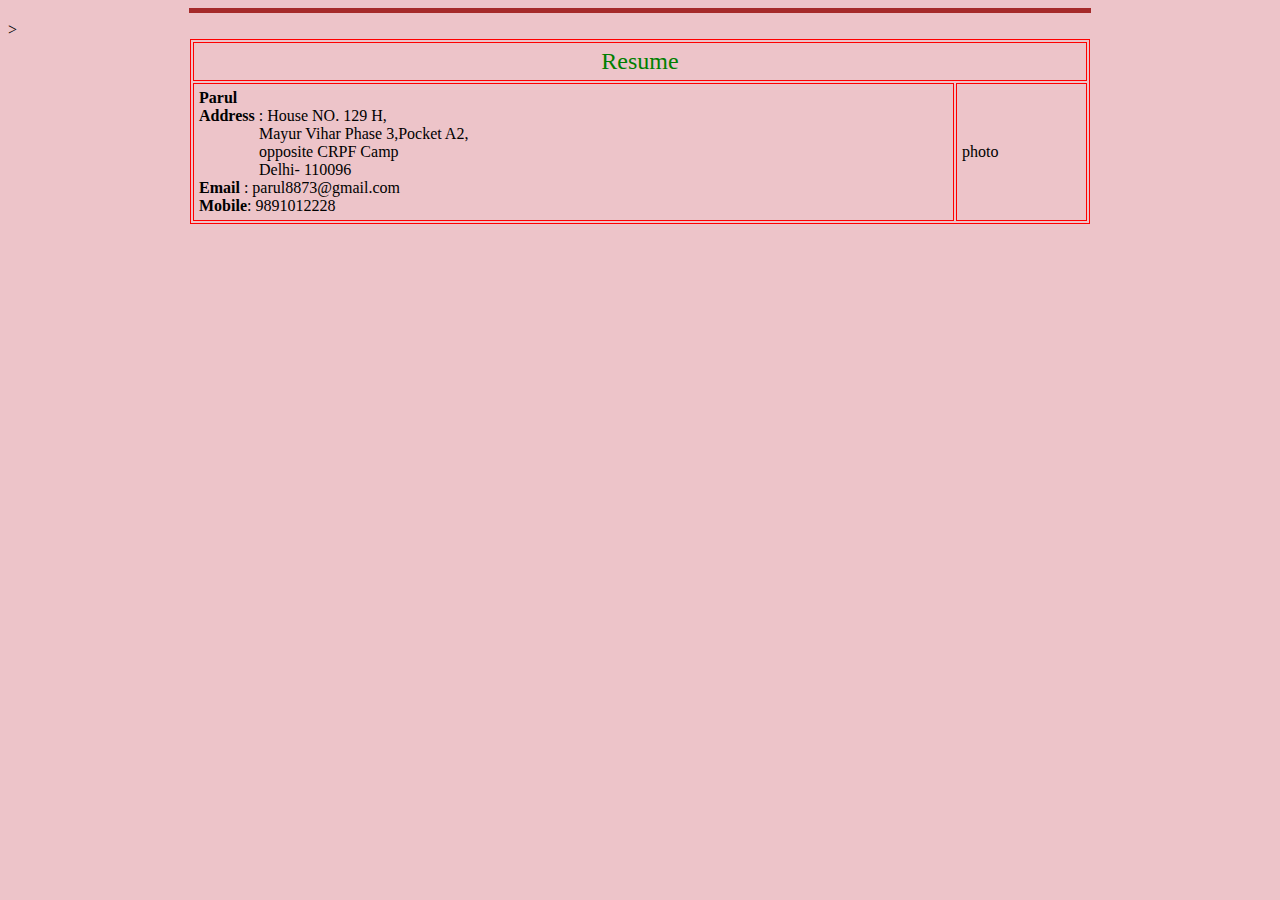
==== index.html @ 41558fc5 "Add files via upload" ====
<!DOCTYPE html>
<html lang="en">

<head>
  <meta charset="UTF-8">
  <meta http-equiv="X-UA-Compatible" content="IE=edge">
  <meta name="viewport" content="width=device-width, initial-scale=1.0">
  <title>My Resume</title>
  <link rel="icon" type="image/x-icon" href="favicon.png">
</head>

<body bgcolor="#edc4c9 ">
  <hr width="900" size="5" color="Brown">
  <!-- Personal Dtails -->
  <TAble width="900" border="1" bordercolor="red" cellpadding="5" align="center" >>
<tr align="center">
  <td colspan="2">
  <font size="5" face="cooper black" color="green" >Resume</font>  
  </td>
</tr>
<tr>
  <td>
    <b>Parul</b>  <br>
    <b>Address</b> : House NO. 129 H, <br>
    &nbsp;&nbsp;&nbsp;&nbsp;&nbsp;&nbsp;&nbsp;&nbsp;&nbsp;&nbsp;&nbsp;&nbsp;&nbsp;&nbsp;&nbsp;Mayur Vihar Phase 3,Pocket A2, <br> 
    &nbsp;&nbsp;&nbsp;&nbsp;&nbsp;&nbsp;&nbsp;&nbsp;&nbsp;&nbsp;&nbsp;&nbsp;&nbsp;&nbsp;&nbsp;opposite CRPF Camp <br>
    &nbsp;&nbsp;&nbsp;&nbsp;&nbsp;&nbsp;&nbsp;&nbsp;&nbsp;&nbsp;&nbsp;&nbsp;&nbsp;&nbsp;&nbsp;Delhi- 110096 <br>
    <b>Email</b> :&nbsp;parul8873@gmail.com <br> 
    <b>Mobile</b>:&nbsp;9891012228 <br>
  </td>
  <td>
    photo
  </td>
</tr>
</body>

</html>
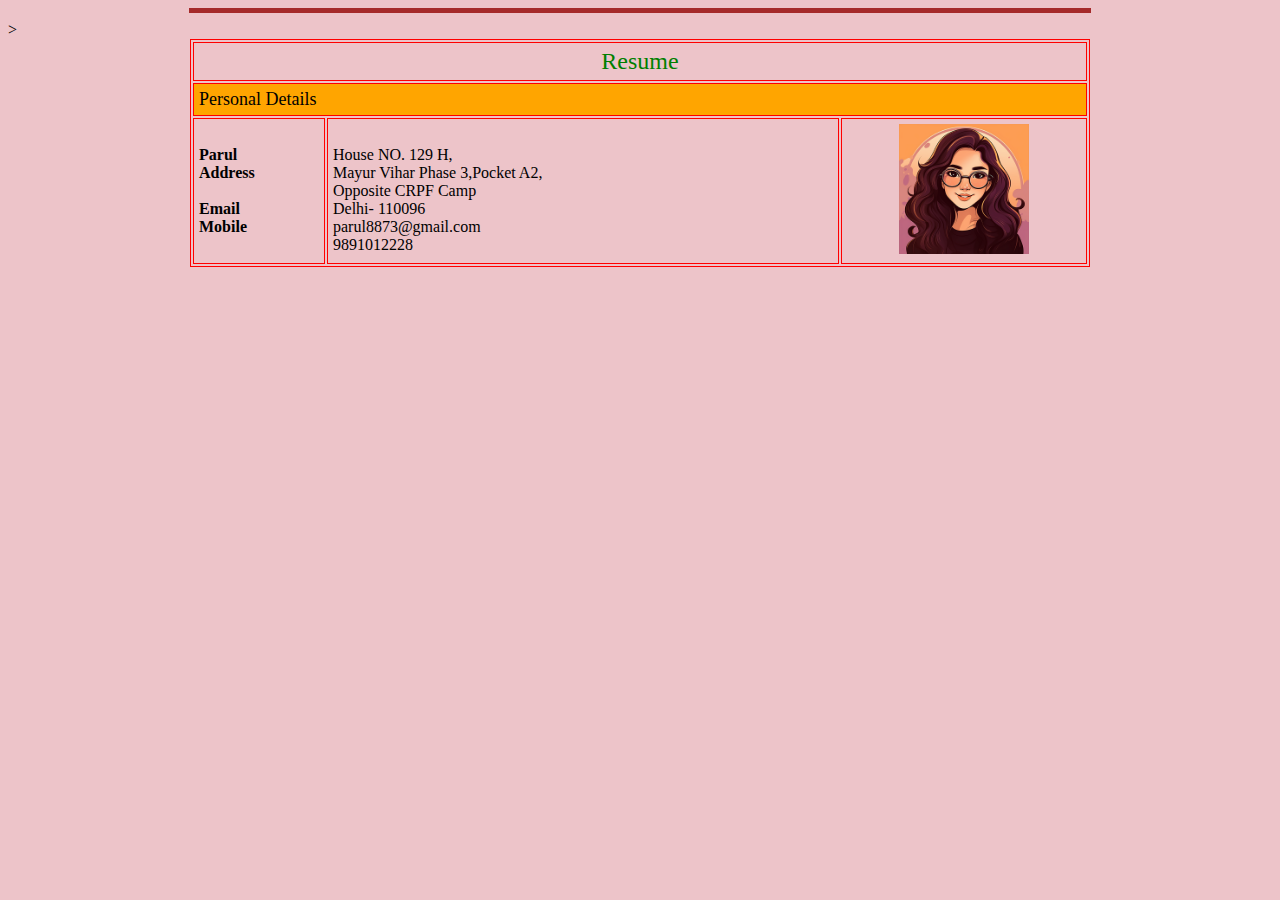
==== commit a19e4bb3: "Add files via upload" ====
--- a/index.html
+++ b/index.html
@@ -14,24 +14,38 @@
   <!-- Personal Dtails -->
   <TAble width="900" border="1" bordercolor="red" cellpadding="5" align="center" >>
 <tr align="center">
-  <td colspan="2">
+  <td colspan="3">
   <font size="5" face="cooper black" color="green" >Resume</font>  
   </td>
 </tr>
+<tr bgcolor="orange">
+  <td colspan="3">
+  <font size="4" face="cooper black" color="black">Personal Details</font>  
+  </td>
+</tr>
 <tr>
-  <td>
+  <td width="120">
     <b>Parul</b>  <br>
-    <b>Address</b> : House NO. 129 H, <br>
-    &nbsp;&nbsp;&nbsp;&nbsp;&nbsp;&nbsp;&nbsp;&nbsp;&nbsp;&nbsp;&nbsp;&nbsp;&nbsp;&nbsp;&nbsp;Mayur Vihar Phase 3,Pocket A2, <br> 
-    &nbsp;&nbsp;&nbsp;&nbsp;&nbsp;&nbsp;&nbsp;&nbsp;&nbsp;&nbsp;&nbsp;&nbsp;&nbsp;&nbsp;&nbsp;opposite CRPF Camp <br>
-    &nbsp;&nbsp;&nbsp;&nbsp;&nbsp;&nbsp;&nbsp;&nbsp;&nbsp;&nbsp;&nbsp;&nbsp;&nbsp;&nbsp;&nbsp;Delhi- 110096 <br>
-    <b>Email</b> :&nbsp;parul8873@gmail.com <br> 
-    <b>Mobile</b>:&nbsp;9891012228 <br>
+    <b>Address</b>  <br>
+  
+    <br>
+    <b>Email</b> <br> 
+   <b>Mobile</b> <br>
+   </td>
+   <td width="500">
+    <br>
+    House NO. 129 H, <br>
+    Mayur Vihar Phase 3,Pocket A2, <br> 
+    Opposite CRPF Camp <br>
+    Delhi- 110096 <br>
+    parul8873@gmail.com <br> 
+    9891012228 <br>
+   </td>
   </td>
-  <td>
-    photo
+  <td align="center">
+    <img src="unnamed.png" alt="Parul" title="Parul" width="130px">
   </td>
 </tr>
 </body>
 
-</html>+</html>
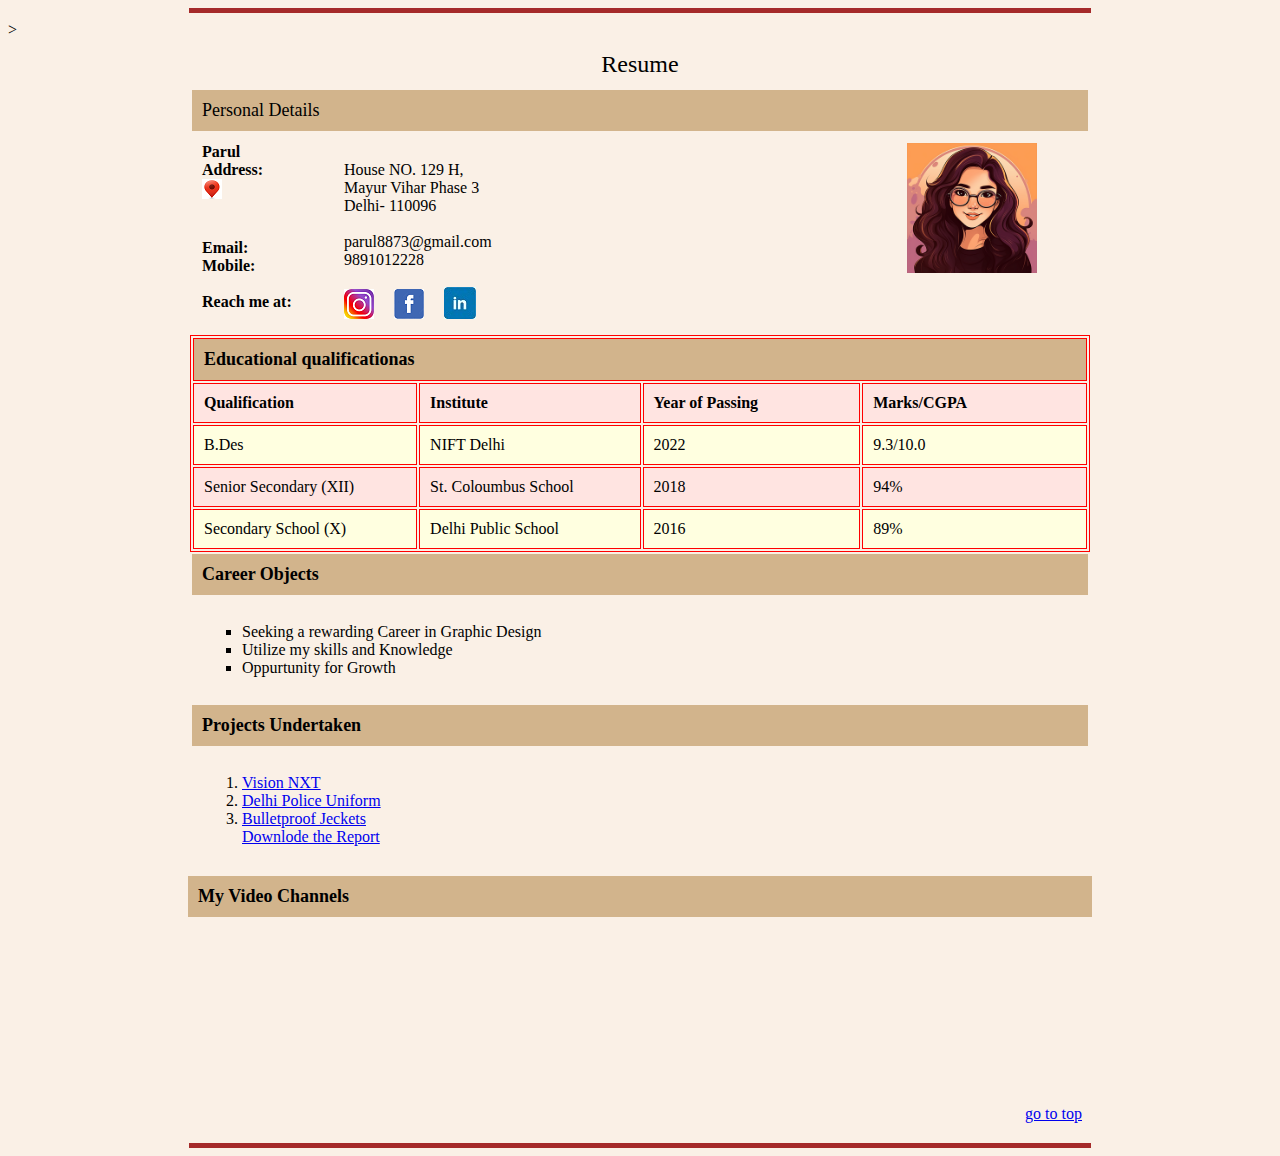
==== commit edf7ae87: "Add files via upload" ====
--- a/index.html
+++ b/index.html
@@ -9,43 +9,146 @@
   <link rel="icon" type="image/x-icon" href="favicon.png">
 </head>
 
-<body bgcolor="#edc4c9 ">
+<body bgcolor="#FAF0E6">
   <hr width="900" size="5" color="Brown">
   <!-- Personal Dtails -->
-  <TAble width="900" border="1" bordercolor="red" cellpadding="5" align="center" >>
+  <TAble width="900" border="0" bordercolor="red" cellpadding="10" align="center" >>
 <tr align="center">
   <td colspan="3">
-  <font size="5" face="cooper black" color="green" >Resume</font>  
+  <font size="5" face="cooper black" color="black" >Resume</font>  
   </td>
 </tr>
-<tr bgcolor="orange">
+<tr bgcolor="#D2B48C">
   <td colspan="3">
   <font size="4" face="cooper black" color="black">Personal Details</font>  
   </td>
 </tr>
-<tr>
+<tr valign="top">
   <td width="120">
     <b>Parul</b>  <br>
-    <b>Address</b>  <br>
+    <b>Address:</b>  <br>
+    <a href="https://goo.gl/maps/z8NkBKzhKSGNHrVN8?coh=178572&entry=tt" target="_blank"><img src="red-location-map-pin-icon-5.png" alt=""></a>
   
     <br>
-    <b>Email</b> <br> 
-   <b>Mobile</b> <br>
+    <br>
+    <br>
+    <b>Email:</b> <br> 
+   <b>Mobile:</b> <br> <br>
+   <b>Reach me at:</b> <br>
    </td>
    <td width="500">
     <br>
     House NO. 129 H, <br>
-    Mayur Vihar Phase 3,Pocket A2, <br> 
-    Opposite CRPF Camp <br>
+    Mayur Vihar Phase 3 <br> 
     Delhi- 110096 <br>
+    <br> 
     parul8873@gmail.com <br> 
-    9891012228 <br>
-   </td>
+    9891012228 <br> <br>
+    <a href="https://www.instagram.com/parulbhardwajofficial/" target="_blank"><img src="Instagram-Icon.png" alt="instagram" title="My instagram Page"></a>
+   &nbsp;&nbsp;&nbsp;
+   <a href="https://www.facebook.com/" target="_blank"><img src="facebook-social-media-icon-design-template-vector-png_126986.png" alt="facebook" title="My facebook Page"></a>
+   &nbsp;&nbsp;&nbsp;
+   <a href="https://in.linkedin.com//" target="_blank"><img src="linkedin-social-media-icon-design-template-vector-png_127000.jpg" alt="Linkedin" title="My Linkedin Page"></a>
+
   </td>
   <td align="center">
     <img src="unnamed.png" alt="Parul" title="Parul" width="130px">
   </td>
 </tr>
+</table>
+<table width="900" border="1" bordercolor="red" cellpadding="10" align="center">
+<tr bgcolor="#D2B48C">
+  <td colspan="4"> 
+    <font size="4" face="cooper black" color="black"><b>Educational qualificationas</b></font>
+
+  </td>
+</tr>
+<tr bgcolor="#FFE4E1">
+  <td width='225'><b>Qualification</b></td>
+  <td width='225'><b>Institute</b></td>
+  <td width='225'><b>Year of Passing</b></td>
+  <td width='225'><b>Marks/CGPA</b></td>
+</tr>
+<tr bgcolor="#FFFFE0" >
+  <td>B.Des</td>
+  <td>NIFT Delhi</td>
+  <td>2022</td>
+  <td>9.3/10.0</td>
+</tr>
+<tr bgcolor="#FFE4E1" >
+  <td>Senior Secondary (XII)</td>
+  <td>St. Coloumbus School</td>
+  <td>2018</td>
+  <td>94%</td>
+</tr>
+<tr bgcolor="#FFFFE0" >
+  <td>Secondary School (X)</td>
+  <td>Delhi Public School</td>
+  <td>2016</td>
+  <td>89%</td>
+</tr>
+</table>
+<table width="900" border="0" bordercolor="red" cellpadding="10" align="center">
+  <tr bgcolor="#D2B48C">
+    <td>
+      <font size="4" face="cooper black" color="black"><b>Career Objects</b></font>
+
+    </td>
+  </tr>
+  <tr>
+    <td>
+      <ul type="square">
+        <li>Seeking a rewarding Career in Graphic Design</li>
+        <li>Utilize my skills and Knowledge</li>
+        <li>Oppurtunity for Growth</li>
+      </ul>
+    </td>
+  </tr>
+  <tr bgcolor="#D2B48C">
+    <td>
+      <font size="4" face="cooper black" color="black"><b>Projects Undertaken</b></font>
+
+      
+    </td>
+  </tr >
+  <tr>
+    <td>
+      <ol>
+        <li> <a href="https://www.visionxt.in/" target="_blank" > Vision NXT </a> </li>
+        <li><a href="https://apparelresources.com/business-news/trade/nift-indiaworking-on-delhi-polices-new-uniform/" target ="blank">  Delhi Police Uniform</a>
+         </li>
+        <li><a href="https://textilelearner.net/manufacturing-and-working-process-of-bulletproof-jacket/" target="_blank" > Bulletproof Jeckets </a> 
+        <br>
+        <a href="Bullet Proof Jacket_0.pdf">Downlode the Report</a>
+        </li>
+      </ol>
+    </td>
+  </tr>
+</table>
+<table width="900" border="0" bordercolor="red" cellpadding="10" align="center">
+  <tr bgcolor="#D2B48C">
+    <td colspan="3">
+      <font size="4" face="cooper black" color="black"><b>My Video Channels</b></font>
+    </td>
+  </tr>
+  <tr>
+    <td>
+      <iframe width="280" src="https://www.youtube.com/embed/BsDoLVMnmZs" title="YouTube video player" frameborder="0" allow="accelerometer; autoplay; clipboard-write; encrypted-media; gyroscope; picture-in-picture; web-share" allowfullscreen></iframe>
+    </td>
+    <td>
+      <iframe width="280" src="https://www.youtube.com/embed/HcOc7P5BMi4" title="YouTube video player" frameborder="0" allow="accelerometer; autoplay; clipboard-write; encrypted-media; gyroscope; picture-in-picture; web-share" allowfullscreen></iframe>
+    </td>
+    <td>
+      <iframe width="280" src="https://www.youtube.com/embed/-G7bJVAIiEI" title="YouTube video player" frameborder="0" allow="accelerometer; autoplay; clipboard-write; encrypted-media; gyroscope; picture-in-picture; web-share" allowfullscreen></iframe>
+    </td>
+  </tr>
+  <tr align="right">
+    <td colspan="3" align="right" >
+      <a href="#top">go to top</a>
+    </td>
+  </tr>
+</table>
+  <hr width="900" size="5" color="Brown">
 </body>
 
 </html>
